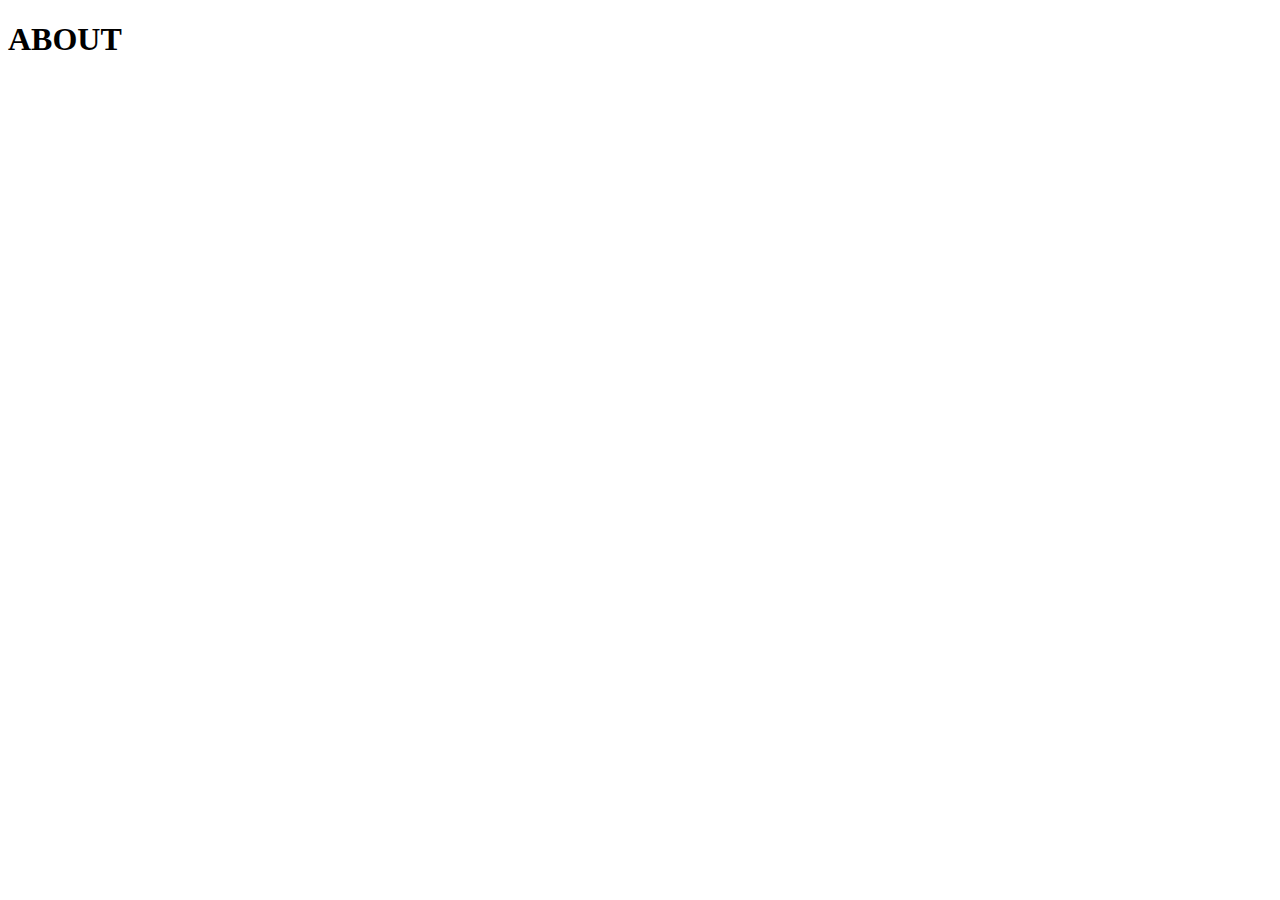
==== paginas/about.html @ 3b2a5556 "reff e ancoragem" ====
<!DOCTYPE html>
<html lang="pt-br">
<head>
    <meta charset="UTF-8">
    <meta name="viewport" content="width=device-width, initial-scale=1.0">
    <title>ABOUT</title>
</head>
<body>
    <h1>ABOUT</h1>
</body>
</html>
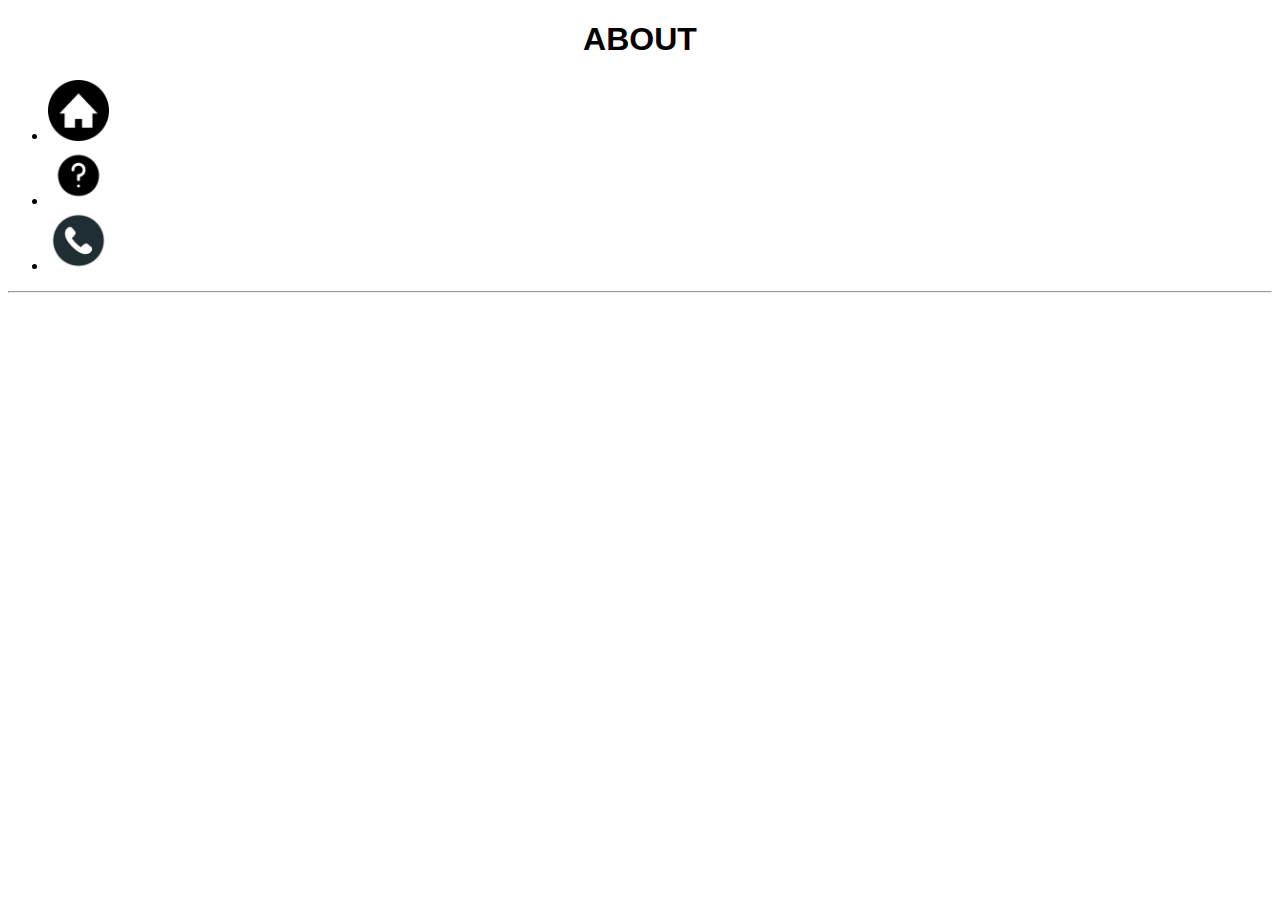
==== commit 84ca33d8: "add img e ancoragem2" ====
--- a/paginas/about.html
+++ b/paginas/about.html
@@ -6,6 +6,18 @@
     <title>ABOUT</title>
 </head>
 <body>
-    <h1>ABOUT</h1>
+    <div class="container">
+        <header class="cabecalho">
+          <h1 style="text-align: center; font-family: Tahoma, Verdana, sans-serif">ABOUT</h1>
+          <nav>
+            <ul>
+              <li><a href="../index.html">  <img src="../img/Home.png" alt="Casa" width="5%" title="HOME"> </a></li>
+              <li><a href="./help.html">  <img src="../img/Help.png" alt="Interrogação" width="5%" title="AJUDA"> </a></li>
+              <li><a href="../index.html"><img src="../img/Contact.png" alt="Telefone" width="5%" title="CONTATO"> </a></li>
+            </ul>
+          </nav>
+        </header>
+        <hr />
+      </div>
 </body>
 </html>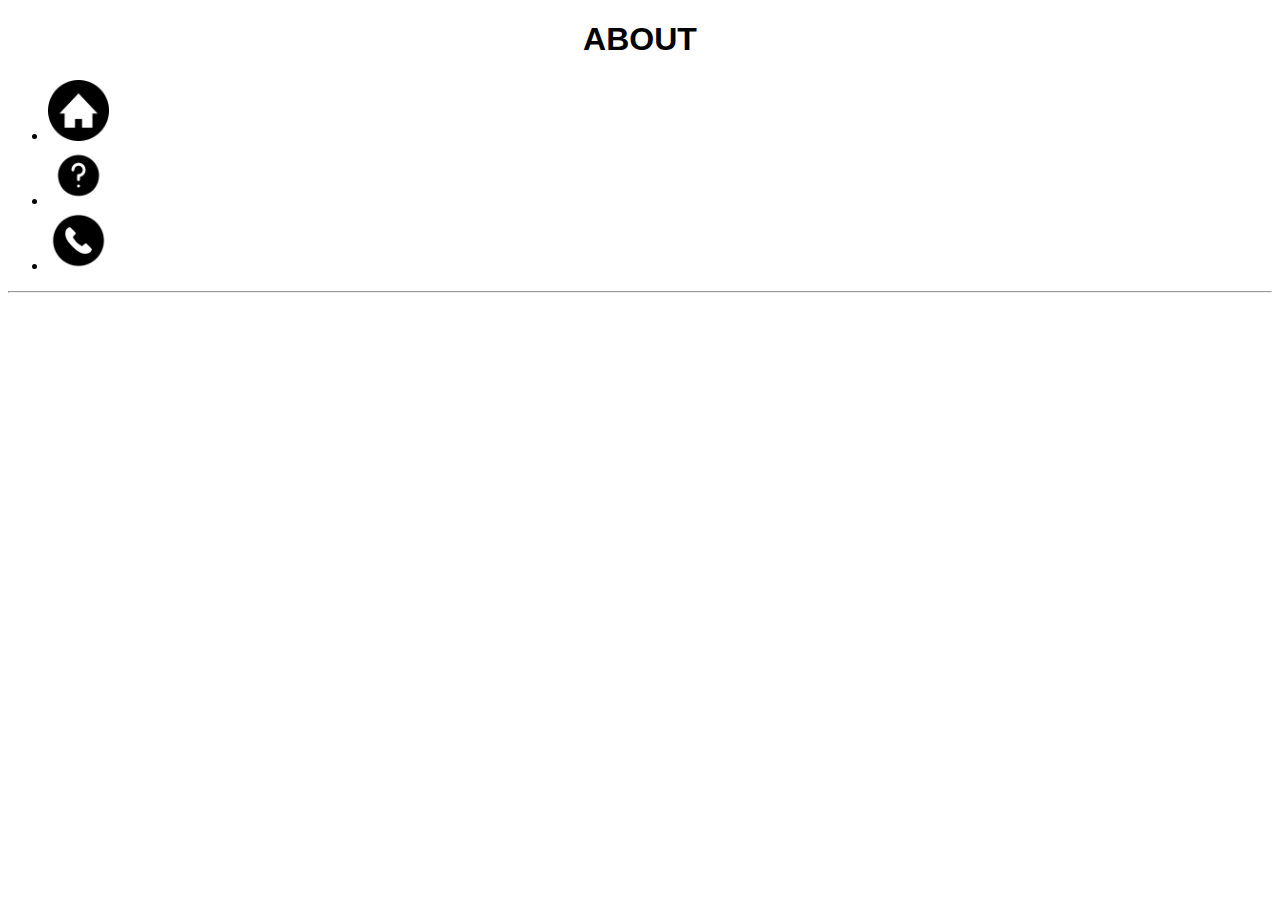
==== commit 8de4777e: "ancoragem e imagem" ====
--- a/paginas/about.html
+++ b/paginas/about.html
@@ -13,7 +13,7 @@
             <ul>
               <li><a href="../index.html">  <img src="../img/Home.png" alt="Casa" width="5%" title="HOME"> </a></li>
               <li><a href="./help.html">  <img src="../img/Help.png" alt="Interrogação" width="5%" title="AJUDA"> </a></li>
-              <li><a href="../index.html"><img src="../img/Contact.png" alt="Telefone" width="5%" title="CONTATO"> </a></li>
+              <li><a href="../index.html#contact"><img src="../img/Contact.png" alt="Telefone" width="5%" title="CONTATO"> </a></li>
             </ul>
           </nav>
         </header>
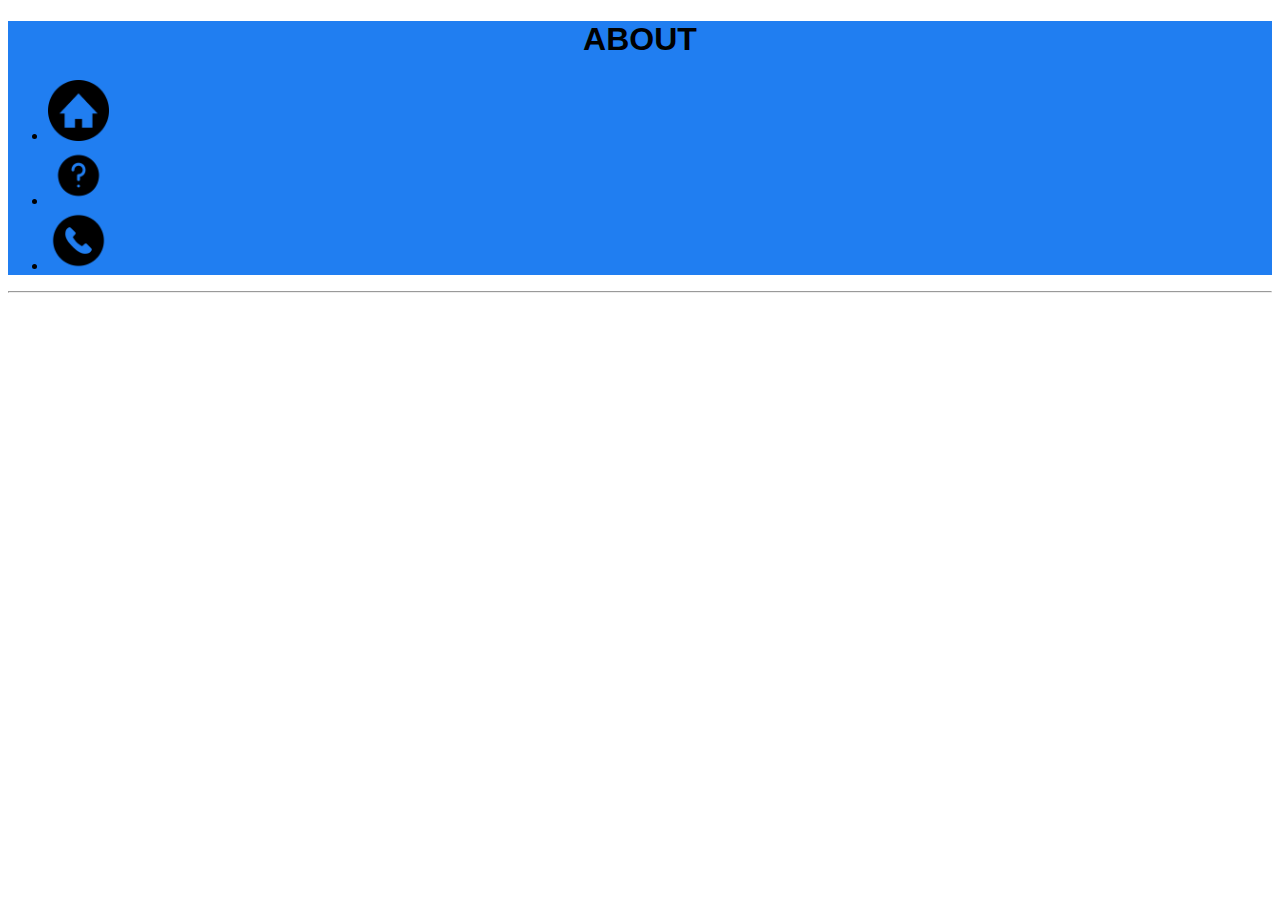
==== commit c14f5a93: "font serifada" ====
--- a/paginas/about.html
+++ b/paginas/about.html
@@ -4,11 +4,12 @@
     <meta charset="UTF-8">
     <meta name="viewport" content="width=device-width, initial-scale=1.0">
     <title>ABOUT</title>
+    <link rel="stylesheet" href="../css/style.css">
 </head>
 <body>
     <div class="container">
         <header class="cabecalho">
-          <h1 style="text-align: center; font-family: Tahoma, Verdana, sans-serif">ABOUT</h1>
+          <h1>ABOUT</h1>
           <nav>
             <ul>
               <li><a href="../index.html">  <img src="../img/Home.png" alt="Casa" width="5%" title="HOME"> </a></li>
--- a/css/style.css
+++ b/css/style.css
@@ -0,0 +1,10 @@
+header {
+    background-color: rgb(32, 126, 241);
+}
+h1{
+    text-align: center;
+    font-family:Tahoma, Verdana, sans-serif;
+}
+h2{
+    font-family:Tahoma, Verdana, sans-serif;
+}